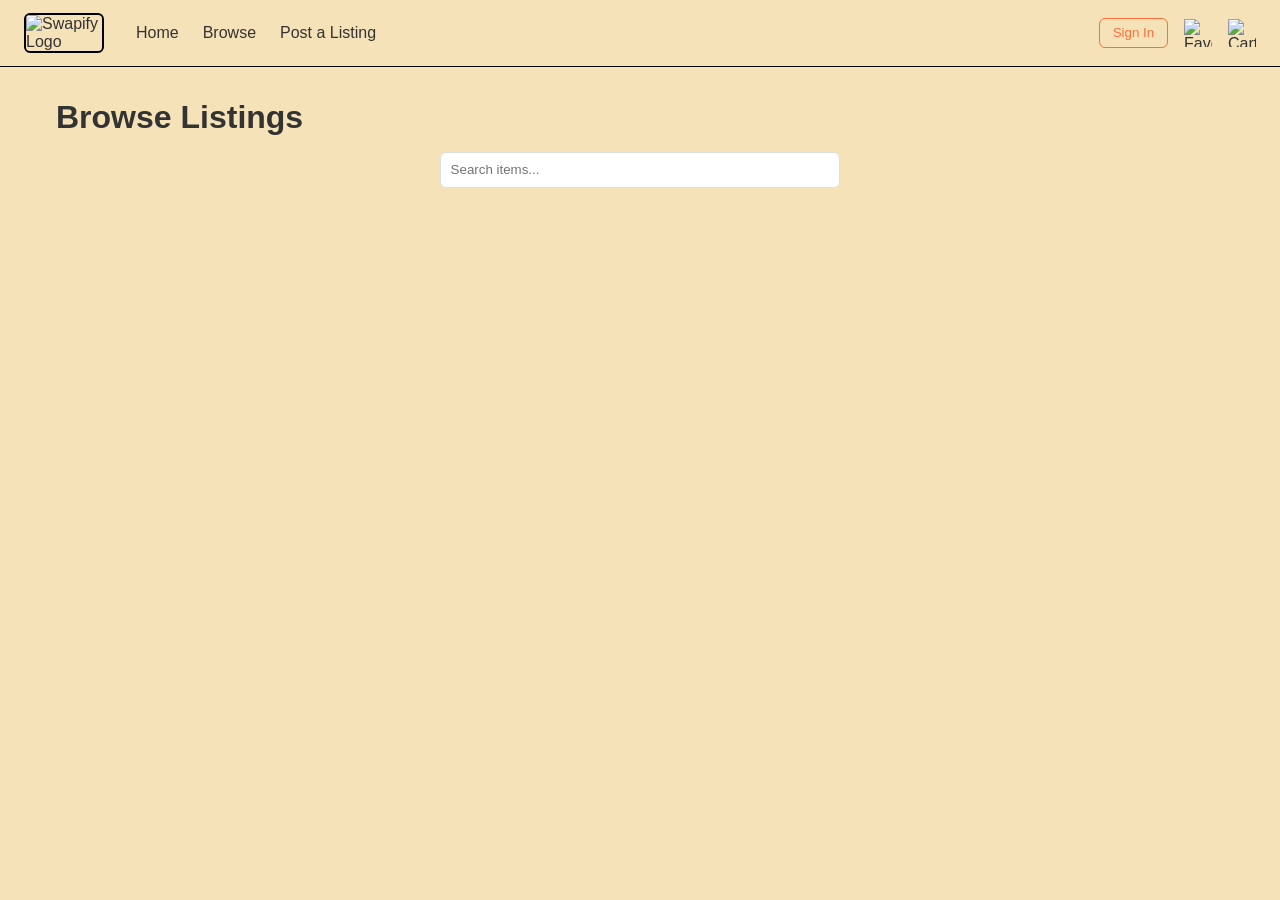
==== browse.html @ 5f4a6ddb "Add files via upload" ====
<!DOCTYPE html>
<html lang="en">
<head>
  <meta charset="UTF-8">
  <meta name="viewport" content="width=device-width, initial-scale=1.0">
  <title>Swapify - Browse Listings</title>
  <link rel="stylesheet" href="styles.css">
</head>
<body>
  <header class="navbar">
    <div class="nav-left">
      <img src="images/logo.png" alt="Swapify Logo" class="nav-logo">
      <nav class="nav-links">
        <a href="index.html">Home</a>
        <a href="browse.html">Browse</a>
        <a href="#" onclick="redirectToPost()">Post a Listing</a>
      </nav>
    </div>
    <div class="nav-right" id="navUserSection">
      <button onclick="window.location.href='signin.html'" id="signInBtn">Sign In</button>
      <img src="images/heart-icon.png" alt="Favorites Icon" class="icon-img" onclick="viewFavorites()">
      <img src="images/cart-icon.png" alt="Cart Icon" class="icon-img" onclick="viewCart()">
    </div>
  </header>

  <main>
    <h1>Browse Listings</h1>
    <section class="search-area">
      <input type="text" id="searchBar" placeholder="Search items..." onkeyup="searchItems()">
    </section>

    <section class="recent-listings">
      <ul id="listings" class="product-grid">
        <!-- Listings will be populated here -->
      </ul>
    </section>
  </main>

  <!-- CART MODAL -->
  <div id="cartModal" class="modal">
    <h2>Your Cart</h2>
    <div id="cartContainer"></div>
    <button onclick="closeCart()">Close</button>
  </div>

  <!-- FAVORITES MODAL -->
  <div id="favoritesModal" class="modal">
    <h2>Your Favorites</h2>
    <div id="favoritesContainer"></div>
    <button onclick="closeFavorites()">Close</button>
  </div>

  <script>
    document.addEventListener("DOMContentLoaded", () => {
      const isLoggedIn = localStorage.getItem("loggedIn") === "true";
      const userName = localStorage.getItem("userName");

      if (isLoggedIn && userName) {
        document.getElementById("navUserSection").innerHTML = `
          <span style="font-weight: bold;">Welcome, ${userName.split(" ")[0]}</span>
          <button onclick="logout()" style="margin-left: 10px;">Log Out</button>
          <img src="images/heart-icon.png" alt="Favorites Icon" class="icon-img" onclick="viewFavorites()">
          <img src="images/cart-icon.png" alt="Cart Icon" class="icon-img" onclick="viewCart()">
        `;
      }

      const listings = document.getElementById("listings");
      const customListings = JSON.parse(localStorage.getItem("customListings")) || [];
      customListings.forEach(item => {
        const li = document.createElement("li");
        li.classList.add("listing");
        let buttonsHTML = `
          <button onclick="handleAddToCart('${item.title}', '${item.image}')">Add to Cart</button>
          <span onclick="handleAddToFavorites(this, '${item.title}', '${item.image}')" class="favorite-icon">&#9829;</span>
        `;
        const currentUserEmail = localStorage.getItem("loggedInEmail");
        if (item.ownerEmail && item.ownerEmail === currentUserEmail) {
          buttonsHTML += `<button onclick=\"handleDeleteListing(this)\">Delete</button>`;
        }
        li.innerHTML = `
          <img src="${item.image}" alt="${item.title}" class="listing-img">
          <strong>${item.title}</strong> - $${item.price}
          ${buttonsHTML}
        `;
        listings.appendChild(li);
      });
    });

    function logout() {
      localStorage.removeItem("loggedIn");
      localStorage.removeItem("userName");
      localStorage.removeItem("loggedInEmail");
      alert("You have been logged out.");
      window.location.href = "index.html";
    }

    function redirectToPost() {
      const isLoggedIn = localStorage.getItem("loggedIn") === "true";
      if (!isLoggedIn) {
        alert("Please sign in to post a listing.");
        window.location.href = "signin.html";
      } else {
        window.location.href = "create.html";
      }
    }

    function handleAddToCart(name, image) {
      if (localStorage.getItem("loggedIn") !== "true") {
        alert("Please sign in to use the cart.");
        window.location.href = "signin.html";
      } else {
        const cart = JSON.parse(localStorage.getItem("cart")) || [];
        cart.push({ name, image });
        localStorage.setItem("cart", JSON.stringify(cart));
        alert(`${name} added to cart.`);
      }
    }

    function handleAddToFavorites(button, name, image) {
      if (localStorage.getItem("loggedIn") !== "true") {
        alert("Please sign in to use favorites.");
        window.location.href = "signin.html";
      } else {
        const favorites = JSON.parse(localStorage.getItem("favorites")) || [];
        const exists = favorites.find(item => item.name === name);
        if (!exists) {
          favorites.push({ name, image });
          localStorage.setItem("favorites", JSON.stringify(favorites));
          button.style.color = "black";
          button.style.backgroundColor = "red";
          alert(`${name} added to favorites.`);
        } else {
          alert(`${name} is already in your favorites.`);
        }
      }
    }

    function viewCart() {
      const cart = JSON.parse(localStorage.getItem("cart")) || [];
      const cartContainer = document.getElementById("cartContainer");
      cartContainer.innerHTML = "";
      if (cart.length === 0) {
        cartContainer.innerHTML = "<p>Your cart is empty.</p>";
      } else {
        const ul = document.createElement("ul");
        cart.forEach(item => {
          const li = document.createElement("li");
          li.innerHTML = `
            <img src="${item.image}" alt="${item.name}" style="width: 50px; height: 50px; margin-right: 10px;">
            ${item.name}
            <button onclick="removeFromCart('${item.name}')">Remove</button>
          `;
          ul.appendChild(li);
        });
        cartContainer.appendChild(ul);
      }
      document.getElementById("cartModal").style.display = "block";
    }

    function closeCart() {
      document.getElementById("cartModal").style.display = "none";
    }

    function removeFromCart(name) {
      let cart = JSON.parse(localStorage.getItem("cart")) || [];
      cart = cart.filter(item => item.name !== name);
      localStorage.setItem("cart", JSON.stringify(cart));
      viewCart();
    }

    function viewFavorites() {
      const favorites = JSON.parse(localStorage.getItem("favorites")) || [];
      const favoritesContainer = document.getElementById("favoritesContainer");
      favoritesContainer.innerHTML = "";
      if (favorites.length === 0) {
        favoritesContainer.innerHTML = "<p>Your favorites list is empty.</p>";
      } else {
        const ul = document.createElement("ul");
        favorites.forEach(item => {
          const li = document.createElement("li");
          li.innerHTML = `
            <img src="${item.image}" alt="${item.name}" style="width: 50px; height: 50px; margin-right: 10px;">
            ${item.name}
            <button onclick="removeFromFavorites('${item.name}')">Remove</button>
          `;
          ul.appendChild(li);
        });
        favoritesContainer.appendChild(ul);
      }
      document.getElementById("favoritesModal").style.display = "block";
    }

    function closeFavorites() {
      document.getElementById("favoritesModal").style.display = "none";
    }

    function removeFromFavorites(name) {
      let favorites = JSON.parse(localStorage.getItem("favorites")) || [];
      favorites = favorites.filter(item => item.name !== name);
      localStorage.setItem("favorites", JSON.stringify(favorites));
      viewFavorites();
    }
  function handleDeleteListing(button) {
  const currentUserEmail = localStorage.getItem("loggedInEmail");
  const listing = button.closest(".listing");
  const title = listing.querySelector("strong").innerText;
  let listings = JSON.parse(localStorage.getItem("customListings")) || [];
  const listingToDelete = listings.find(item => item.title === title);

  if (!listingToDelete || listingToDelete.ownerEmail !== currentUserEmail) {
    alert("You can only delete your own listings.");
    return;
  }

  if (confirm(`Are you sure you want to delete '${title}'?`)) {
    listing.remove();
    listings = listings.filter(item => !(item.title === title && item.ownerEmail === currentUserEmail));
    localStorage.setItem("customListings", JSON.stringify(listings));
    alert("Listing deleted.");
  }
}

</script>
</body>
</html>
---- styles.css ----
:root {
  --primary-color: #111;
  --accent-color: #ff6f3c;
  --bg-color: #f6e2b8; /* Updated background from logo */
  --text-color: #333;
  --border-radius: 6px;
  --light-border: #eaeaea;
}

* {
  margin: 0;
  padding: 0;
  box-sizing: border-box;
}

body {
  font-family: 'Arial', sans-serif;
  background-color: var(--bg-color);
  color: var(--text-color);
}

.navbar {
  position: sticky;
  top: 0;
  background-color: var(--bg-color);
  border-bottom: 1px solid black;
  padding: 0.8rem 1.5rem;
  display: flex;
  align-items: center;
  justify-content: space-between;
  z-index: 1000;
}

.nav-left {
  display: flex;
  align-items: center;
  gap: 2rem;
}

.nav-logo {
  border: 2px solid black;
  border-radius: var(--border-radius);
  width: 80px;
  object-fit: contain;
}

.nav-links {
  display: flex;
  gap: 1.5rem;
}

.nav-links a {
  text-decoration: none;
  color: var(--text-color);
  transition: color 0.3s ease;
}

.nav-links a:hover {
  color: var(--accent-color);
}

.nav-right {
  display: flex;
  align-items: center;
  gap: 1rem;
}

.nav-right button {
  background-color: transparent;
  border: 1px solid var(--accent-color);
  color: var(--accent-color);
  padding: 0.4rem 0.8rem;
  border-radius: var(--border-radius);
  cursor: pointer;
  transition: background-color 0.3s ease, transform 0.2s;
}

.nav-right button:hover {
  background-color: var(--accent-color);
  color: #fff;
  transform: scale(1.05);
}

.icon-img {
  width: 28px;
  height: 28px;
  cursor: pointer;
  transition: transform 0.3s ease;
}

.icon-img:hover {
  transform: scale(1.2);
}

.hero {
  position: relative;
  width: 100%;
  height: 60vh;
  overflow: hidden;
}

.hero-background {
  position: absolute;
  top: 0;
  left: 0;
  width: 100%;
  height: 100%;
}

.sliding-images {
  display: flex;
  width: 200%;
  height: 100%;
  animation: slide 30s linear infinite;
}

.sliding-images img {
  width: calc(100% / 4);
  height: 100%;
  object-fit: cover;
}

@keyframes slide {
  0% {
    transform: translateX(0);
  }
  100% {
    transform: translateX(-50%);
  }
}

.hero-overlay {
  position: relative;
  z-index: 1;
  width: 100%;
  height: 100%;
  background-color: rgba(0, 0, 0, 0.3);
  display: flex;
  flex-direction: column;
  align-items: center;
  justify-content: center;
  text-align: center;
  color: #fff;
}

.hero-overlay h1 {
  font-size: 2rem;
  margin-bottom: 1.5rem;
  max-width: 700px;
}

.cta-button {
  background-color: var(--accent-color);
  color: #fff;
  border: none;
  padding: 0.7rem 1.5rem;
  border-radius: var(--border-radius);
  font-size: 1rem;
  cursor: pointer;
  transition: background-color 0.3s ease, transform 0.2s;
}

.cta-button:hover {
  background-color: #e65d2f;
  transform: scale(1.05);
}

.info-row {
  text-align: center;
  padding: 2rem 1rem;
  max-width: 1200px;
  margin: 0 auto;
}

.info-row h2 {
  font-size: 1.8rem;
  margin-bottom: 1.5rem;
}

.info-icons {
  display: flex;
  justify-content: center;
  gap: 2rem;
  flex-wrap: wrap;
}

.info-box {
  width: 200px;
  display: flex;
  flex-direction: column;
  align-items: center;
}

.info-icon {
  width: 50px;
  height: 50px;
  margin-bottom: 0.5rem;
}

.search-area {
  text-align: center;
  margin: 1rem auto;
}

.search-area input {
  width: 80%;
  max-width: 400px;
  padding: 0.6rem;
  border: 1px solid #ddd;
  border-radius: var(--border-radius);
  outline: none;
}

main {
  padding: 2rem 1rem;
  max-width: 1200px;
  margin: 0 auto;
}

.recent-listings h2 {
  font-size: 1.5rem;
  margin-bottom: 1rem;
  text-align: left;
}

.product-grid {
  list-style: none;
  display: grid;
  grid-template-columns: repeat(auto-fill, minmax(220px, 1fr));
  gap: 1.5rem;
  padding: 0;
}

.listing {
  background-color: #fff;
  border: 1px solid var(--light-border);
  border-radius: var(--border-radius);
  padding: 1rem;
  text-align: center;
  transition: box-shadow 0.3s ease;
}

.listing:hover {
  box-shadow: 0 4px 10px rgba(0, 0, 0, 0.1);
}

.listing-img {
  width: 100%;
  height: 150px;
  object-fit: cover;
  border-radius: var(--border-radius);
  margin-bottom: 0.5rem;
}

.listing button {
  background-color: var(--accent-color);
  color: #fff;
  border: none;
  padding: 0.4rem 0.8rem;
  border-radius: var(--border-radius);
  cursor: pointer;
  transition: background-color 0.3s ease, transform 0.2s;
  margin-right: 0.5rem;
}

.listing button:hover {
  background-color: #e65d2f;
  transform: scale(1.05);
}

.favorite-icon {
  cursor: pointer;
  font-size: 24px;
  color: black;
  background-color: white;
  border: 1px solid black;
  border-radius: 50%;
  padding: 5px;
  transition: background-color 0.3s ease, transform 0.2s;
}

.favorite-icon:hover {
  transform: scale(1.1);
}

.modal {
  display: none;
  position: fixed;
  top: 50%;
  left: 50%;
  transform: translate(-50%, -50%);
  background: white;
  border: 2px solid #ddd;
  padding: 20px;
  border-radius: 10px;
  z-index: 1000;
  max-width: 400px;
  text-align: center;
}

@media (max-width: 768px) {
  .nav-links {
    display: none;
  }
  .info-icons {
    flex-direction: column;
    gap: 1rem;
  }
  .hero-overlay h1 {
    font-size: 1.5rem;
  }
  .product-grid {
    grid-template-columns: 1fr 1fr;
  }
}

@media (max-width: 480px) {
  .product-grid {
    grid-template-columns: 1fr;
  }
  .info-box {
    width: 100%;
  }
}

.form-container {
  display: flex;
  flex-direction: column;
  align-items: center;
  padding: 2rem;
  max-width: 500px;
  margin: 0 auto;
  text-align: center;
}

.form-container h1 {
  margin-bottom: 1.5rem;
}

.form {
  display: flex;
  flex-direction: column;
  width: 100%;
  max-width: 400px;
  gap: 1rem;
}

.form input {
  padding: 0.8rem;
  border: 1px solid #ddd;
  border-radius: var(--border-radius, 6px);
  font-size: 1rem;
}

.form button {
  background-color: var(--accent-color, #ff6f3c);
  color: #fff;
  border: none;
  border-radius: var(--border-radius, 6px);
  padding: 0.7rem 1.5rem;
  cursor: pointer;
  transition: background-color 0.3s ease, transform 0.2s;
}

.form button:hover {
  background-color: #e65d2f;
  transform: scale(1.05);
}

.secondary-button {
  background-color: transparent;
  color: var(--accent-color, #ff6f3c);
  border: 2px solid var(--accent-color, #ff6f3c);
}

.secondary-button:hover {
  background-color: var(--accent-color, #ff6f3c);
  color: #fff;
}

.social-icons {
  display: flex;
  justify-content: center;
  gap: 10px;
  margin: 1rem 0;
}

.social-icon {
  width: 40px;
  height: 40px;
  object-fit: cover;
  border-radius: 8px;
  transition: transform 0.3s ease;
}

.social-icon:hover {
  transform: scale(1.1);
}

.checkout-button {
  margin-top: 15px;
  background-color: var(--accent-color);
  color: #fff;
  border: none;
  padding: 0.5rem 1rem;
  border-radius: var(--border-radius);
  cursor: pointer;
  transition: background-color 0.3s ease, transform 0.2s;
}

.checkout-button:hover {
  background-color: #e65d2f;
  transform: scale(1.05);
}

input[type="file"] {
  background-color: white;
  padding: 0.5rem;
  border-radius: var(--border-radius);
  border: 1px solid #ccc;
  color: var(--text-color);
  cursor: pointer;
}
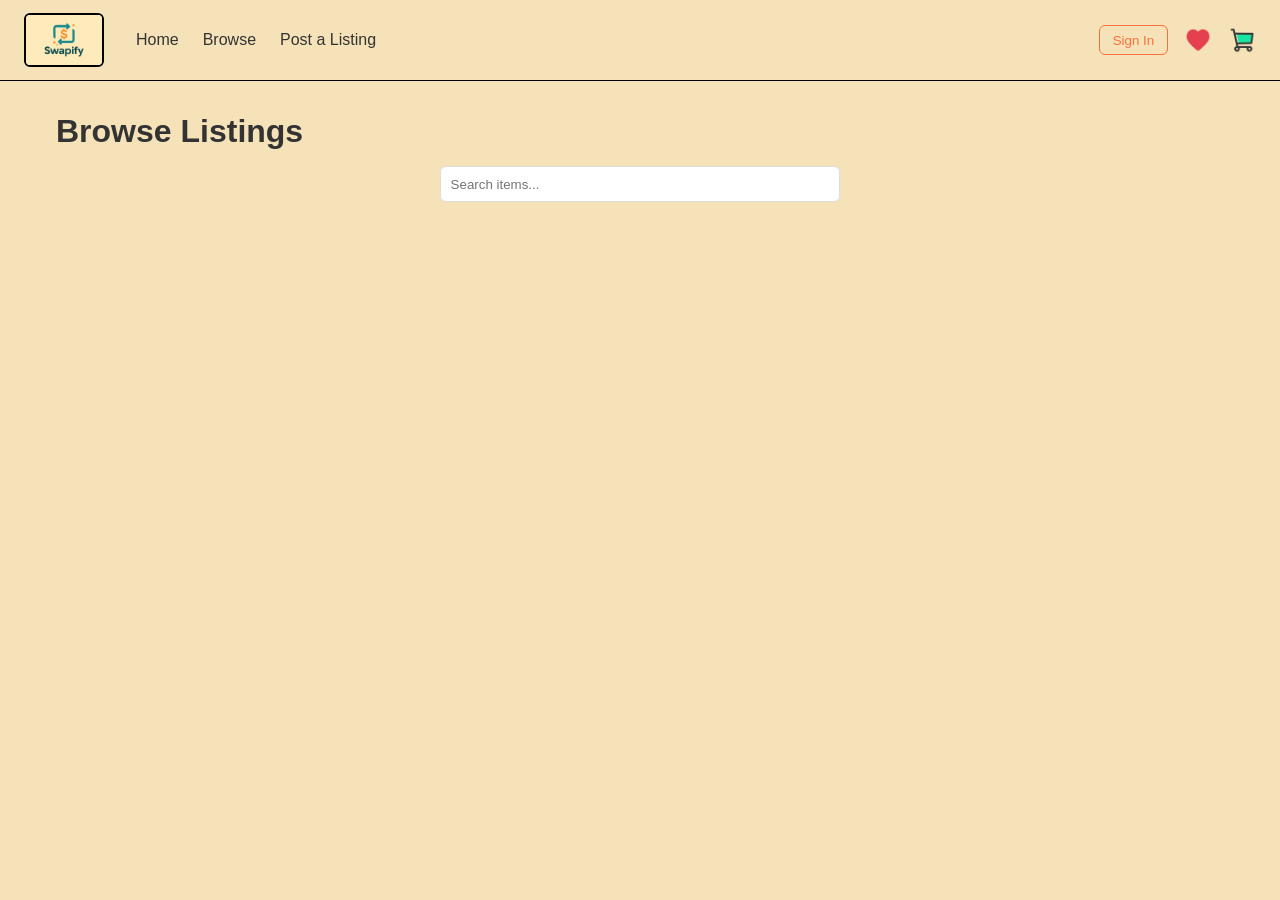
==== commit f350fe52: "Update browse.html" ====
--- a/browse.html
+++ b/browse.html
@@ -1,225 +1,238 @@
 <!DOCTYPE html>
 <html lang="en">
-<head>
-  <meta charset="UTF-8">
-  <meta name="viewport" content="width=device-width, initial-scale=1.0">
-  <title>Swapify - Browse Listings</title>
-  <link rel="stylesheet" href="styles.css">
-</head>
-<body>
-  <header class="navbar">
-    <div class="nav-left">
-      <img src="images/logo.png" alt="Swapify Logo" class="nav-logo">
-      <nav class="nav-links">
-        <a href="index.html">Home</a>
-        <a href="browse.html">Browse</a>
-        <a href="#" onclick="redirectToPost()">Post a Listing</a>
-      </nav>
+  <head>
+    <!-- ==================== METADATA & STYLES ==================== -->
+    <meta charset="UTF-8">
+    <meta name="viewport" content="width=device-width, initial-scale=1.0">
+    <title>Swapify - Browse Listings</title>
+    <link rel="stylesheet" href="styles.css">
+  </head>
+
+  <body>
+    <!-- ==================== NAVIGATION BAR ==================== -->
+    <header class="navbar">
+      <div class="nav-left">
+        <img src="images/logo.png" alt="Swapify Logo" class="nav-logo">
+        <nav class="nav-links">
+          <a href="index.html">Home</a>
+          <a href="browse.html">Browse</a>
+          <a href="#" onclick="redirectToPost()">Post a Listing</a>
+        </nav>
+      </div>
+      <div class="nav-right" id="navUserSection">
+        <button onclick="window.location.href='signin.html'" id="signInBtn">Sign In</button>
+        <img src="images/heart-icon.png" alt="Favorites Icon" class="icon-img" onclick="viewFavorites()">
+        <img src="images/cart-icon.png" alt="Cart Icon" class="icon-img" onclick="viewCart()">
+      </div>
+    </header>
+
+    <!-- ==================== MAIN LISTING AREA ==================== -->
+    <main>
+      <h1>Browse Listings</h1>
+      <section class="search-area">
+        <input type="text" id="searchBar" placeholder="Search items..." onkeyup="searchItems()">
+      </section>
+
+      <section class="recent-listings">
+        <ul id="listings" class="product-grid">
+          <!-- Listings will be populated here -->
+        </ul>
+      </section>
+    </main>
+
+    <!-- ==================== CART MODAL ==================== -->
+    <div id="cartModal" class="modal">
+      <h2>Your Cart</h2>
+      <div id="cartContainer"></div>
+      <button onclick="closeCart()">Close</button>
     </div>
-    <div class="nav-right" id="navUserSection">
-      <button onclick="window.location.href='signin.html'" id="signInBtn">Sign In</button>
-      <img src="images/heart-icon.png" alt="Favorites Icon" class="icon-img" onclick="viewFavorites()">
-      <img src="images/cart-icon.png" alt="Cart Icon" class="icon-img" onclick="viewCart()">
+
+    <!-- ==================== FAVORITES MODAL ==================== -->
+    <div id="favoritesModal" class="modal">
+      <h2>Your Favorites</h2>
+      <div id="favoritesContainer"></div>
+      <button onclick="closeFavorites()">Close</button>
     </div>
-  </header>
-
-  <main>
-    <h1>Browse Listings</h1>
-    <section class="search-area">
-      <input type="text" id="searchBar" placeholder="Search items..." onkeyup="searchItems()">
-    </section>
-
-    <section class="recent-listings">
-      <ul id="listings" class="product-grid">
-        <!-- Listings will be populated here -->
-      </ul>
-    </section>
-  </main>
-
-  <!-- CART MODAL -->
-  <div id="cartModal" class="modal">
-    <h2>Your Cart</h2>
-    <div id="cartContainer"></div>
-    <button onclick="closeCart()">Close</button>
-  </div>
-
-  <!-- FAVORITES MODAL -->
-  <div id="favoritesModal" class="modal">
-    <h2>Your Favorites</h2>
-    <div id="favoritesContainer"></div>
-    <button onclick="closeFavorites()">Close</button>
-  </div>
-
-  <script>
-    document.addEventListener("DOMContentLoaded", () => {
-      const isLoggedIn = localStorage.getItem("loggedIn") === "true";
-      const userName = localStorage.getItem("userName");
-
-      if (isLoggedIn && userName) {
-        document.getElementById("navUserSection").innerHTML = `
-          <span style="font-weight: bold;">Welcome, ${userName.split(" ")[0]}</span>
-          <button onclick="logout()" style="margin-left: 10px;">Log Out</button>
-          <img src="images/heart-icon.png" alt="Favorites Icon" class="icon-img" onclick="viewFavorites()">
-          <img src="images/cart-icon.png" alt="Cart Icon" class="icon-img" onclick="viewCart()">
-        `;
-      }
-
-      const listings = document.getElementById("listings");
-      const customListings = JSON.parse(localStorage.getItem("customListings")) || [];
-      customListings.forEach(item => {
-        const li = document.createElement("li");
-        li.classList.add("listing");
-        let buttonsHTML = `
-          <button onclick="handleAddToCart('${item.title}', '${item.image}')">Add to Cart</button>
-          <span onclick="handleAddToFavorites(this, '${item.title}', '${item.image}')" class="favorite-icon">&#9829;</span>
-        `;
+
+    <!-- ==================== SCRIPT SECTION ==================== -->
+    <script>
+      // ==================== DOMContentLoaded HANDLER ====================
+      document.addEventListener("DOMContentLoaded", () => {
+        const isLoggedIn = localStorage.getItem("loggedIn") === "true";
+        const userName = localStorage.getItem("userName");
+
+        if (isLoggedIn && userName) {
+          document.getElementById("navUserSection").innerHTML = `
+            <span style="font-weight: bold;">Welcome, ${userName.split(" ")[0]}</span>
+            <button onclick="logout()" style="margin-left: 10px;">Log Out</button>
+            <img src="images/heart-icon.png" alt="Favorites Icon" class="icon-img" onclick="viewFavorites()">
+            <img src="images/cart-icon.png" alt="Cart Icon" class="icon-img" onclick="viewCart()">
+          `;
+        }
+
+        const listings = document.getElementById("listings");
+        const customListings = JSON.parse(localStorage.getItem("customListings")) || [];
+        customListings.forEach(item => {
+          const li = document.createElement("li");
+          li.classList.add("listing");
+
+          let buttonsHTML = `
+            <button onclick="handleAddToCart('${item.title}', '${item.image}')">Add to Cart</button>
+            <span onclick="handleAddToFavorites(this, '${item.title}', '${item.image}')" class="favorite-icon">&#9829;</span>
+          `;
+
+          const currentUserEmail = localStorage.getItem("loggedInEmail");
+          if (item.ownerEmail && item.ownerEmail === currentUserEmail) {
+            buttonsHTML += `<button onclick=\"handleDeleteListing(this)\">Delete</button>`;
+          }
+
+          li.innerHTML = `
+            <img src="${item.image}" alt="${item.title}" class="listing-img">
+            <strong>${item.title}</strong> - $${item.price}
+            ${buttonsHTML}
+          `;
+          listings.appendChild(li);
+        });
+      });
+
+      // ==================== AUTH & NAVIGATION ====================
+      function logout() {
+        localStorage.removeItem("loggedIn");
+        localStorage.removeItem("userName");
+        localStorage.removeItem("loggedInEmail");
+        alert("You have been logged out.");
+        window.location.href = "index.html";
+      }
+
+      function redirectToPost() {
+        const isLoggedIn = localStorage.getItem("loggedIn") === "true";
+        if (!isLoggedIn) {
+          alert("Please sign in to post a listing.");
+          window.location.href = "signin.html";
+        } else {
+          window.location.href = "create.html";
+        }
+      }
+
+      // ==================== CART FUNCTIONALITY ====================
+      function handleAddToCart(name, image) {
+        if (localStorage.getItem("loggedIn") !== "true") {
+          alert("Please sign in to use the cart.");
+          window.location.href = "signin.html";
+        } else {
+          const cart = JSON.parse(localStorage.getItem("cart")) || [];
+          cart.push({ name, image });
+          localStorage.setItem("cart", JSON.stringify(cart));
+          alert(`${name} added to cart.`);
+        }
+      }
+
+      function viewCart() {
+        const cart = JSON.parse(localStorage.getItem("cart")) || [];
+        const cartContainer = document.getElementById("cartContainer");
+        cartContainer.innerHTML = "";
+        if (cart.length === 0) {
+          cartContainer.innerHTML = "<p>Your cart is empty.</p>";
+        } else {
+          const ul = document.createElement("ul");
+          cart.forEach(item => {
+            const li = document.createElement("li");
+            li.innerHTML = `
+              <img src="${item.image}" alt="${item.name}" style="width: 50px; height: 50px; margin-right: 10px;">
+              ${item.name}
+              <button onclick="removeFromCart('${item.name}')">Remove</button>
+            `;
+            ul.appendChild(li);
+          });
+          cartContainer.appendChild(ul);
+        }
+        document.getElementById("cartModal").style.display = "block";
+      }
+
+      function closeCart() {
+        document.getElementById("cartModal").style.display = "none";
+      }
+
+      function removeFromCart(name) {
+        let cart = JSON.parse(localStorage.getItem("cart")) || [];
+        cart = cart.filter(item => item.name !== name);
+        localStorage.setItem("cart", JSON.stringify(cart));
+        viewCart();
+      }
+
+      // ==================== FAVORITES FUNCTIONALITY ====================
+      function handleAddToFavorites(button, name, image) {
+        if (localStorage.getItem("loggedIn") !== "true") {
+          alert("Please sign in to use favorites.");
+          window.location.href = "signin.html";
+        } else {
+          const favorites = JSON.parse(localStorage.getItem("favorites")) || [];
+          const exists = favorites.find(item => item.name === name);
+          if (!exists) {
+            favorites.push({ name, image });
+            localStorage.setItem("favorites", JSON.stringify(favorites));
+            button.style.color = "black";
+            button.style.backgroundColor = "red";
+            alert(`${name} added to favorites.`);
+          } else {
+            alert(`${name} is already in your favorites.`);
+          }
+        }
+      }
+
+      function viewFavorites() {
+        const favorites = JSON.parse(localStorage.getItem("favorites")) || [];
+        const favoritesContainer = document.getElementById("favoritesContainer");
+        favoritesContainer.innerHTML = "";
+        if (favorites.length === 0) {
+          favoritesContainer.innerHTML = "<p>Your favorites list is empty.</p>";
+        } else {
+          const ul = document.createElement("ul");
+          favorites.forEach(item => {
+            const li = document.createElement("li");
+            li.innerHTML = `
+              <img src="${item.image}" alt="${item.name}" style="width: 50px; height: 50px; margin-right: 10px;">
+              ${item.name}
+              <button onclick="removeFromFavorites('${item.name}')">Remove</button>
+            `;
+            ul.appendChild(li);
+          });
+          favoritesContainer.appendChild(ul);
+        }
+        document.getElementById("favoritesModal").style.display = "block";
+      }
+
+      function closeFavorites() {
+        document.getElementById("favoritesModal").style.display = "none";
+      }
+
+      function removeFromFavorites(name) {
+        let favorites = JSON.parse(localStorage.getItem("favorites")) || [];
+        favorites = favorites.filter(item => item.name !== name);
+        localStorage.setItem("favorites", JSON.stringify(favorites));
+        viewFavorites();
+      }
+
+      // ==================== LISTING DELETION ====================
+      function handleDeleteListing(button) {
         const currentUserEmail = localStorage.getItem("loggedInEmail");
-        if (item.ownerEmail && item.ownerEmail === currentUserEmail) {
-          buttonsHTML += `<button onclick=\"handleDeleteListing(this)\">Delete</button>`;
-        }
-        li.innerHTML = `
-          <img src="${item.image}" alt="${item.title}" class="listing-img">
-          <strong>${item.title}</strong> - $${item.price}
-          ${buttonsHTML}
-        `;
-        listings.appendChild(li);
-      });
-    });
-
-    function logout() {
-      localStorage.removeItem("loggedIn");
-      localStorage.removeItem("userName");
-      localStorage.removeItem("loggedInEmail");
-      alert("You have been logged out.");
-      window.location.href = "index.html";
-    }
-
-    function redirectToPost() {
-      const isLoggedIn = localStorage.getItem("loggedIn") === "true";
-      if (!isLoggedIn) {
-        alert("Please sign in to post a listing.");
-        window.location.href = "signin.html";
-      } else {
-        window.location.href = "create.html";
-      }
-    }
-
-    function handleAddToCart(name, image) {
-      if (localStorage.getItem("loggedIn") !== "true") {
-        alert("Please sign in to use the cart.");
-        window.location.href = "signin.html";
-      } else {
-        const cart = JSON.parse(localStorage.getItem("cart")) || [];
-        cart.push({ name, image });
-        localStorage.setItem("cart", JSON.stringify(cart));
-        alert(`${name} added to cart.`);
-      }
-    }
-
-    function handleAddToFavorites(button, name, image) {
-      if (localStorage.getItem("loggedIn") !== "true") {
-        alert("Please sign in to use favorites.");
-        window.location.href = "signin.html";
-      } else {
-        const favorites = JSON.parse(localStorage.getItem("favorites")) || [];
-        const exists = favorites.find(item => item.name === name);
-        if (!exists) {
-          favorites.push({ name, image });
-          localStorage.setItem("favorites", JSON.stringify(favorites));
-          button.style.color = "black";
-          button.style.backgroundColor = "red";
-          alert(`${name} added to favorites.`);
-        } else {
-          alert(`${name} is already in your favorites.`);
-        }
-      }
-    }
-
-    function viewCart() {
-      const cart = JSON.parse(localStorage.getItem("cart")) || [];
-      const cartContainer = document.getElementById("cartContainer");
-      cartContainer.innerHTML = "";
-      if (cart.length === 0) {
-        cartContainer.innerHTML = "<p>Your cart is empty.</p>";
-      } else {
-        const ul = document.createElement("ul");
-        cart.forEach(item => {
-          const li = document.createElement("li");
-          li.innerHTML = `
-            <img src="${item.image}" alt="${item.name}" style="width: 50px; height: 50px; margin-right: 10px;">
-            ${item.name}
-            <button onclick="removeFromCart('${item.name}')">Remove</button>
-          `;
-          ul.appendChild(li);
-        });
-        cartContainer.appendChild(ul);
-      }
-      document.getElementById("cartModal").style.display = "block";
-    }
-
-    function closeCart() {
-      document.getElementById("cartModal").style.display = "none";
-    }
-
-    function removeFromCart(name) {
-      let cart = JSON.parse(localStorage.getItem("cart")) || [];
-      cart = cart.filter(item => item.name !== name);
-      localStorage.setItem("cart", JSON.stringify(cart));
-      viewCart();
-    }
-
-    function viewFavorites() {
-      const favorites = JSON.parse(localStorage.getItem("favorites")) || [];
-      const favoritesContainer = document.getElementById("favoritesContainer");
-      favoritesContainer.innerHTML = "";
-      if (favorites.length === 0) {
-        favoritesContainer.innerHTML = "<p>Your favorites list is empty.</p>";
-      } else {
-        const ul = document.createElement("ul");
-        favorites.forEach(item => {
-          const li = document.createElement("li");
-          li.innerHTML = `
-            <img src="${item.image}" alt="${item.name}" style="width: 50px; height: 50px; margin-right: 10px;">
-            ${item.name}
-            <button onclick="removeFromFavorites('${item.name}')">Remove</button>
-          `;
-          ul.appendChild(li);
-        });
-        favoritesContainer.appendChild(ul);
-      }
-      document.getElementById("favoritesModal").style.display = "block";
-    }
-
-    function closeFavorites() {
-      document.getElementById("favoritesModal").style.display = "none";
-    }
-
-    function removeFromFavorites(name) {
-      let favorites = JSON.parse(localStorage.getItem("favorites")) || [];
-      favorites = favorites.filter(item => item.name !== name);
-      localStorage.setItem("favorites", JSON.stringify(favorites));
-      viewFavorites();
-    }
-  function handleDeleteListing(button) {
-  const currentUserEmail = localStorage.getItem("loggedInEmail");
-  const listing = button.closest(".listing");
-  const title = listing.querySelector("strong").innerText;
-  let listings = JSON.parse(localStorage.getItem("customListings")) || [];
-  const listingToDelete = listings.find(item => item.title === title);
-
-  if (!listingToDelete || listingToDelete.ownerEmail !== currentUserEmail) {
-    alert("You can only delete your own listings.");
-    return;
-  }
-
-  if (confirm(`Are you sure you want to delete '${title}'?`)) {
-    listing.remove();
-    listings = listings.filter(item => !(item.title === title && item.ownerEmail === currentUserEmail));
-    localStorage.setItem("customListings", JSON.stringify(listings));
-    alert("Listing deleted.");
-  }
-}
-
-</script>
-</body>
+        const listing = button.closest(".listing");
+        const title = listing.querySelector("strong").innerText;
+        let listings = JSON.parse(localStorage.getItem("customListings")) || [];
+        const listingToDelete = listings.find(item => item.title === title);
+
+        if (!listingToDelete || listingToDelete.ownerEmail !== currentUserEmail) {
+          alert("You can only delete your own listings.");
+          return;
+        }
+
+        if (confirm(`Are you sure you want to delete '${title}'?`)) {
+          listing.remove();
+          listings = listings.filter(item => !(item.title === title && item.ownerEmail === currentUserEmail));
+          localStorage.setItem("customListings", JSON.stringify(listings));
+          alert("Listing deleted.");
+        }
+      }
+    </script>
+  </body>
 </html>
